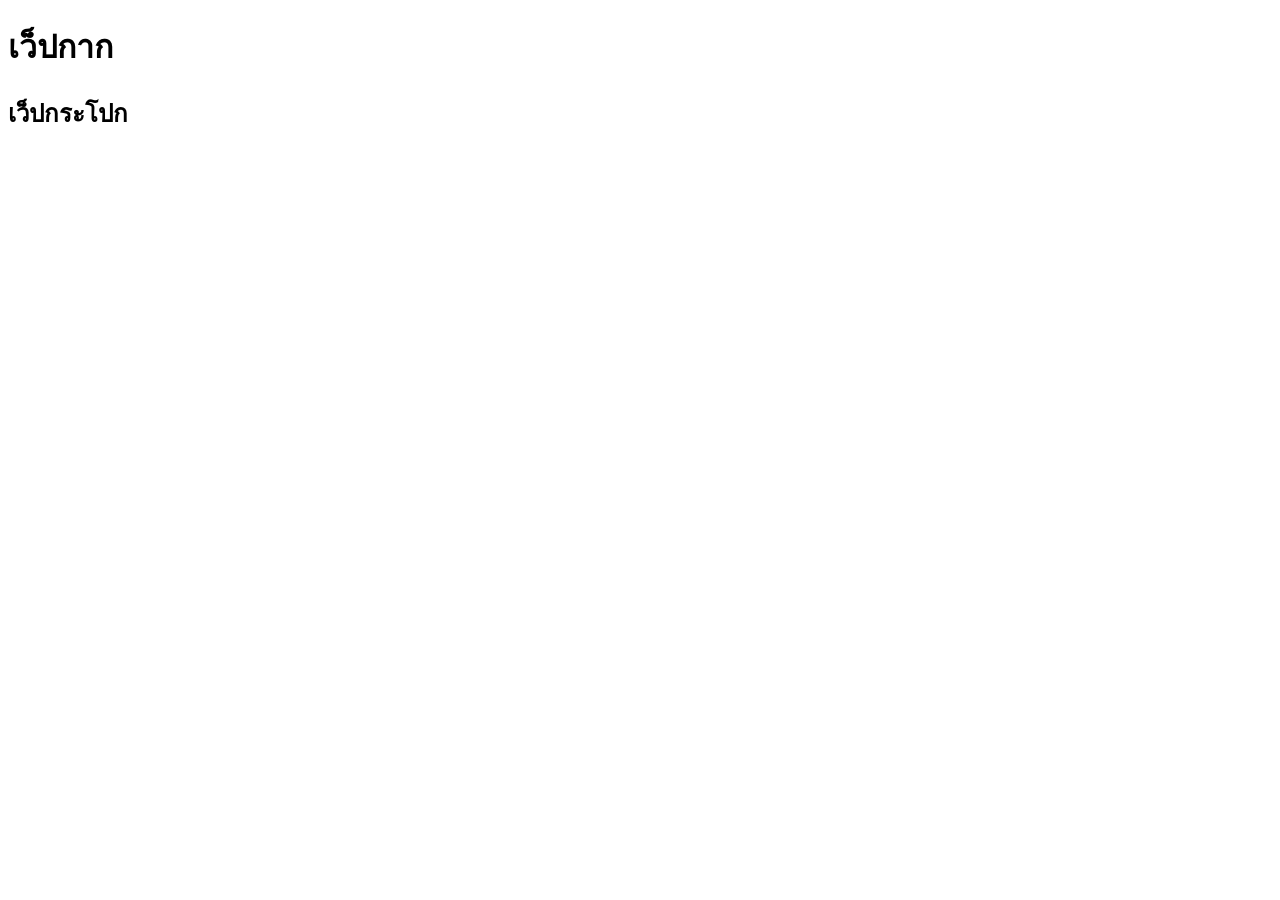
==== 1234567890.html @ 6f0ecd1b "เว็ปกระโปก" ====
<!DOCTYPE html>
<html lang="en">
<head>
    <meta charset="UTF-8">
    <meta name="viewport" content="width=device-width, initial-scale=1.0">
    <title>99999999999999999999999999999999999999999999999999999999999999999999999999999999999999999999999999999999999999999999999999999999999999999999999999999999999999999999999999999999</title>
</head>
<body>
    <h1>เว็ปกาก</h1>
    <h2>เว็ปกระโปก</h2>
</body>
</html>
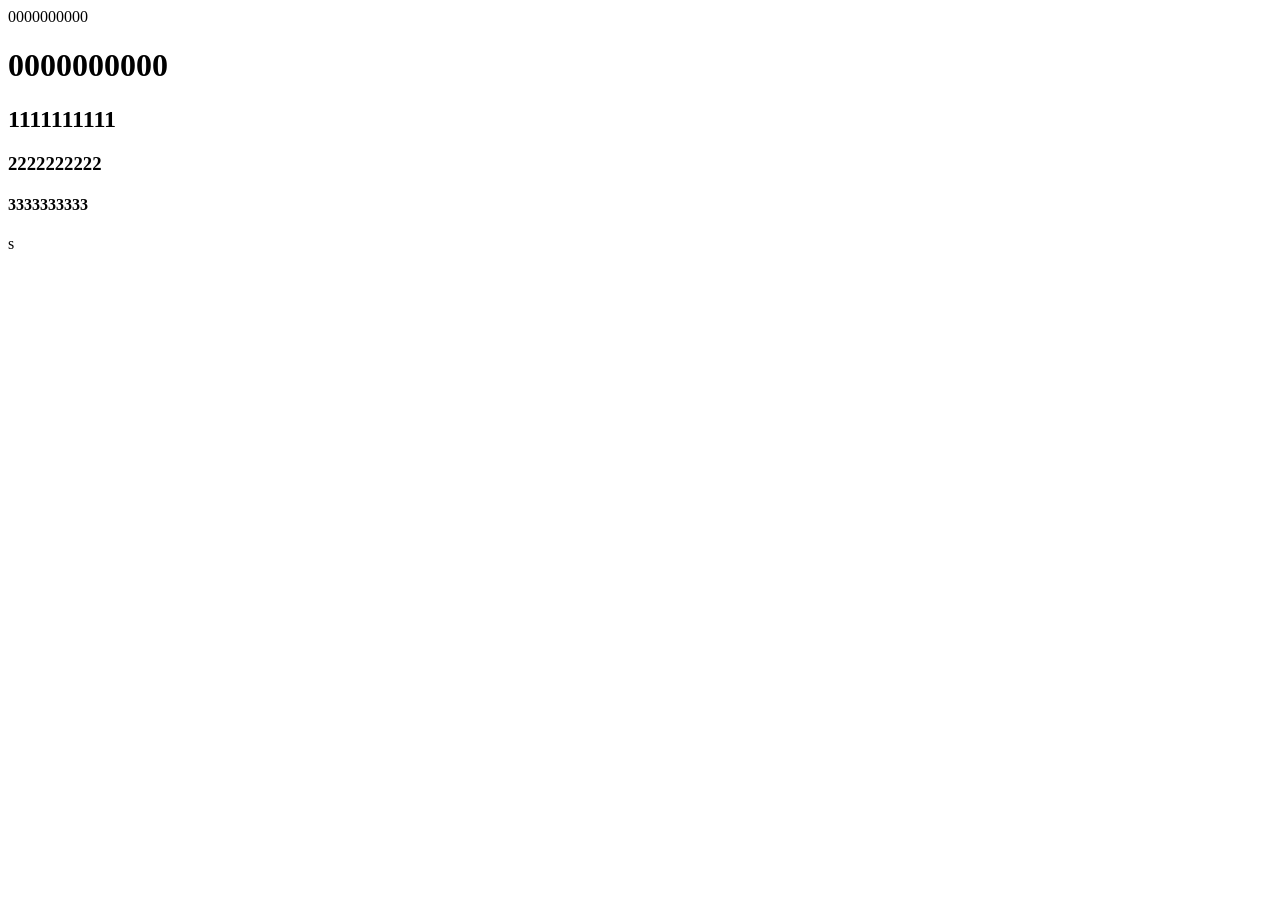
==== commit c1b2116f: "0000000000" ====
--- a/1234567890.html
+++ b/1234567890.html
@@ -6,7 +6,10 @@
     <title>99999999999999999999999999999999999999999999999999999999999999999999999999999999999999999999999999999999999999999999999999999999999999999999999999999999999999999999999999999999</title>
 </head>
 <body>
-    <h1>เว็ปกาก</h1>
-    <h2>เว็ปกระโปก</h2>
+    <h0>0000000000</h0>
+    <h1>0000000000</h1> 
+    <h2>1111111111</h2>
+    <h3>2222222222</h3>
+    <h4>3333333333</h4>
 </body>
-</html>+</html>s
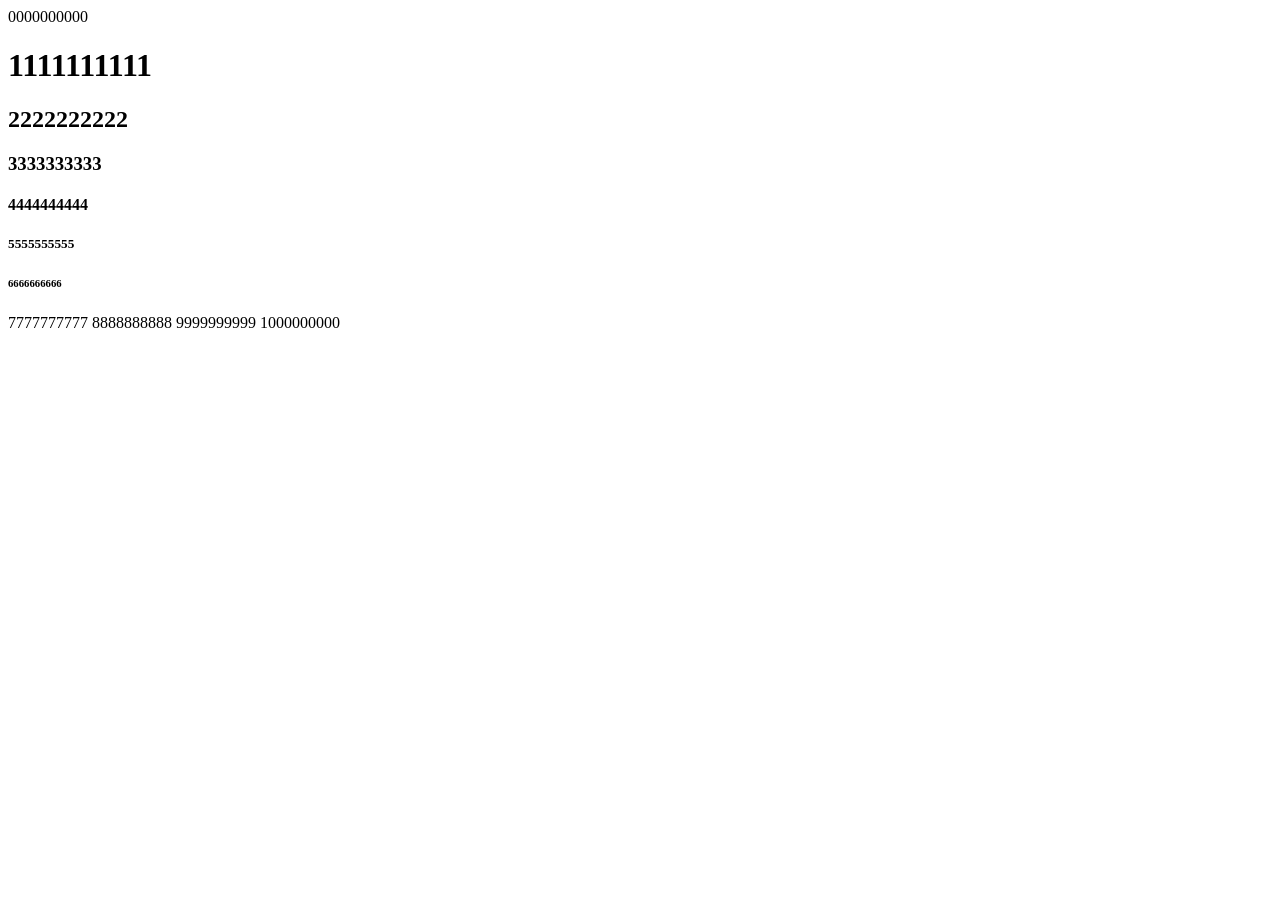
==== commit 70035b17: "0000000000" ====
--- a/1234567890.html
+++ b/1234567890.html
@@ -7,9 +7,15 @@
 </head>
 <body>
     <h0>0000000000</h0>
-    <h1>0000000000</h1> 
-    <h2>1111111111</h2>
-    <h3>2222222222</h3>
-    <h4>3333333333</h4>
+    <h1>1111111111</h1> 
+    <h2>2222222222</h2>
+    <h3>3333333333</h3>
+    <h4>4444444444</h4>
+    <h5>5555555555</h5>
+    <h6>6666666666</h6>
+    <h7>7777777777</h7>
+    <h8>8888888888</h8>
+    <h9>9999999999</h9>
+    <h10>1000000000</h10>
 </body>
-</html>s+</html>
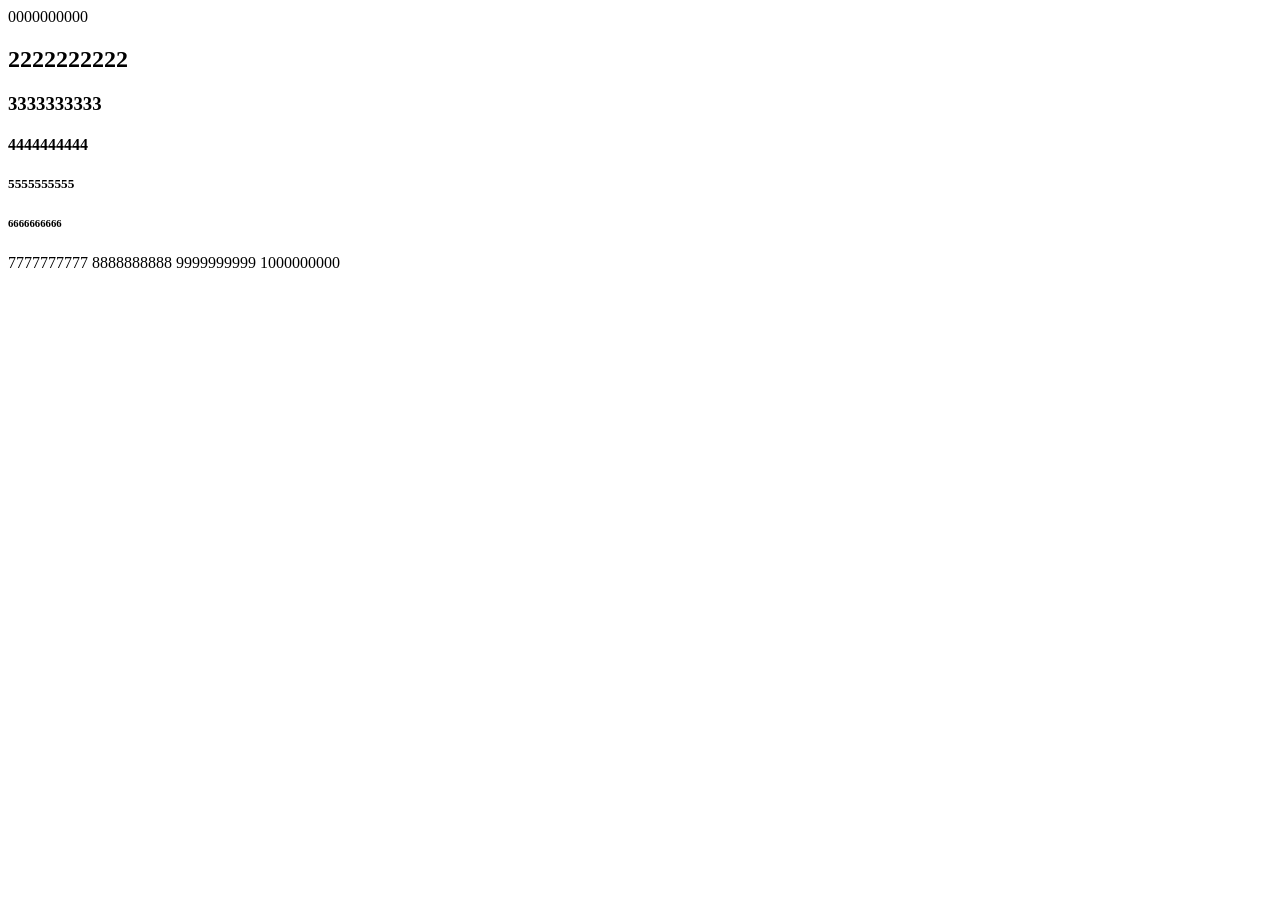
==== commit 7de7e9c0: "1234567890.html" ====
--- a/1234567890.html
+++ b/1234567890.html
@@ -7,7 +7,6 @@
 </head>
 <body>
     <h0>0000000000</h0>
-    <h1>1111111111</h1> 
     <h2>2222222222</h2>
     <h3>3333333333</h3>
     <h4>4444444444</h4>
